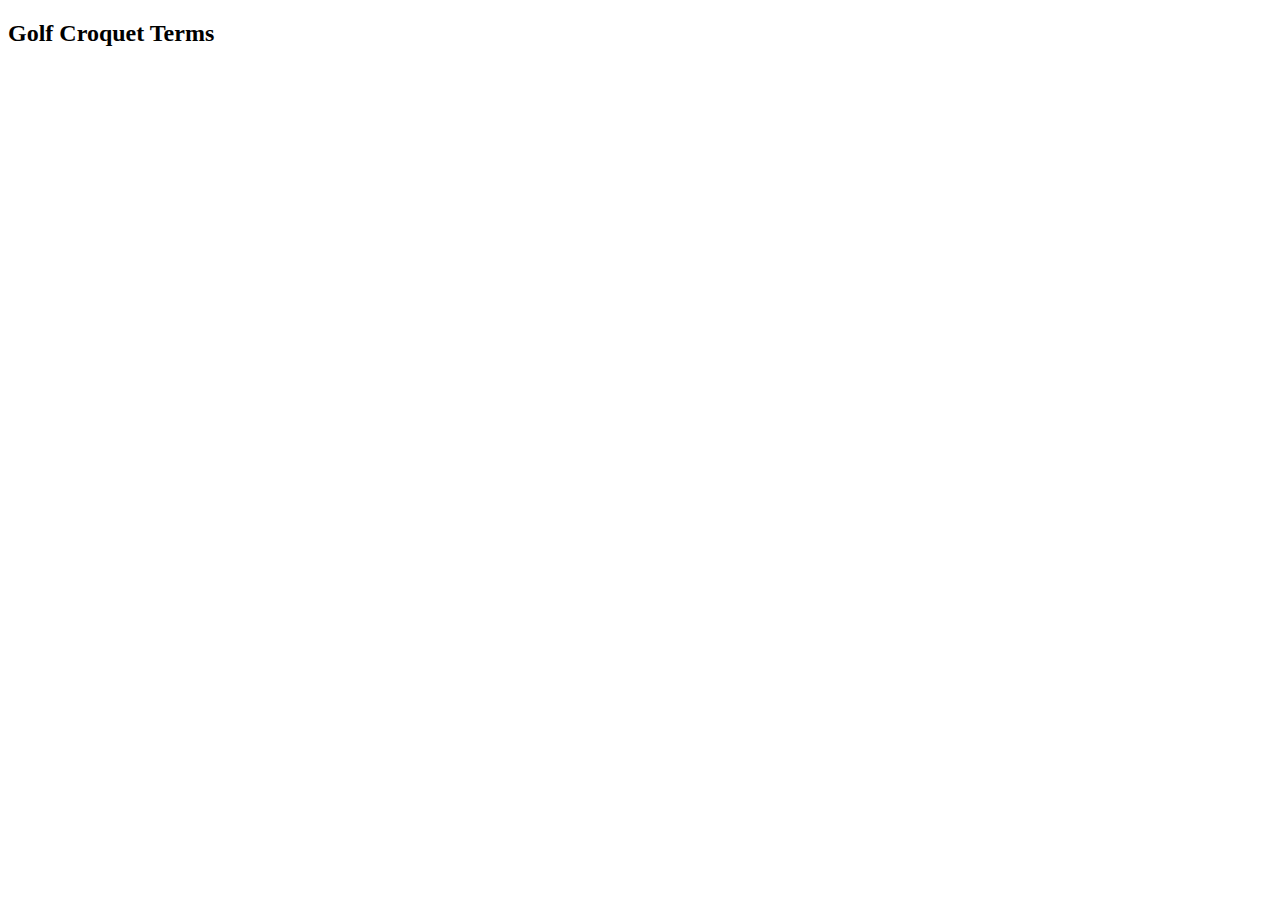
==== src/main/resources/templates/croquet-glossary.html @ e3c22bee "Initial commit" ====
<!DOCTYPE html>
<html lang="en" xmlns:th="http://www.thymeleaf.org">
<head th:replace="fragments/_head :: head(pageTitle='Golf Croquet Glossary')">
</head>
<body>
<div th:replace="fragments/_header :: header"></div>

<div id="content">
    <h2>Golf Croquet Terms</h2>

    <!-- Create a table of GlossaryTerm objects here -->


</div>
</body>
</html>
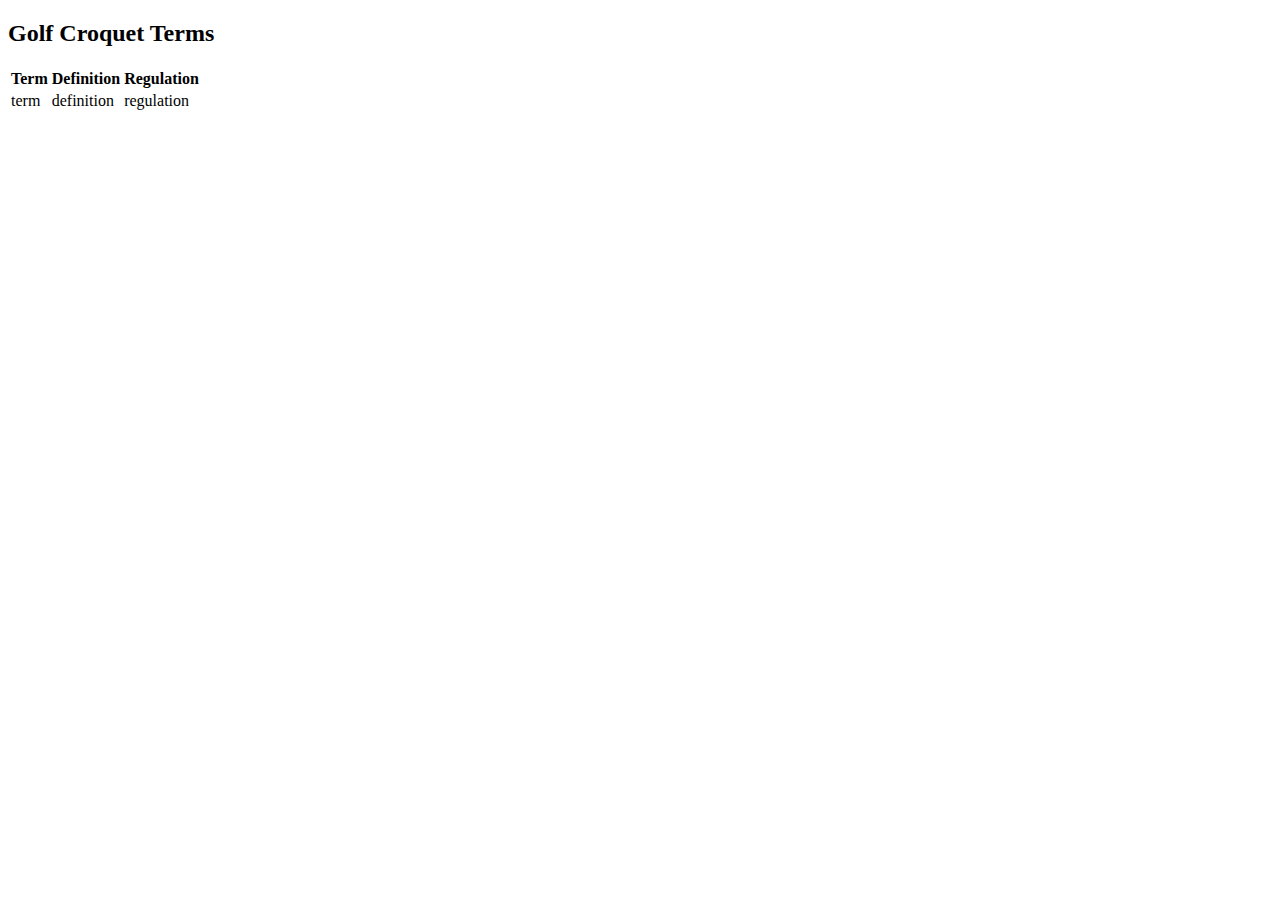
==== commit 854a352e: "completed" ====
--- a/src/main/resources/templates/croquet-glossary.html
+++ b/src/main/resources/templates/croquet-glossary.html
@@ -9,7 +9,24 @@
     <h2>Golf Croquet Terms</h2>
 
     <!-- Create a table of GlossaryTerm objects here -->
-
+    <table class="menu">
+        <tr>
+            <th>Term</th>
+            <th>Definition</th>
+            <th>Regulation</th>
+        </tr>
+        <tr th:each="item : ${croquetGlossary}">
+            <td>
+                <span th:text="${item.term}">term</span>
+            </td>
+            <td>
+                <span th:text="${item.definition}">definition</span>
+            </td>
+            <td>
+                <span th:text="${item.regulation}">regulation</span>
+            </td>
+        </tr>
+    </table>
 
 </div>
 </body>
